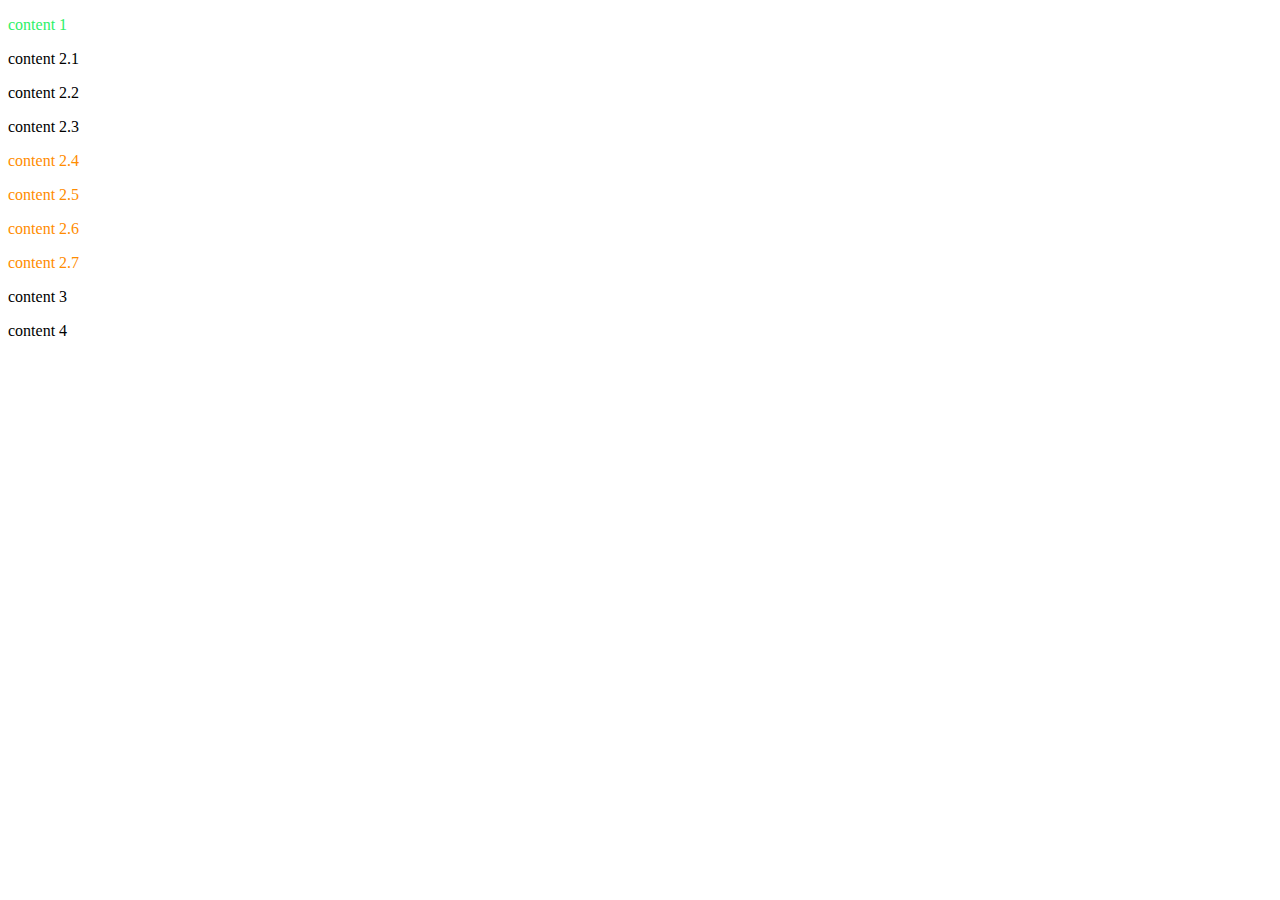
==== index1.html @ 82447200 "Add files via upload" ====
<!DOCTYPE html>
<html>
   <head>
       <style>

           #main .one {
               color: rgb(46, 240, 104);
           }

           #nice ~p {
               color: darkorange;
           }
       </style>
      

   </head>
   <body>
    <div id="main" >
        <div > 
            <p class="one"> content 1 </p> 
          </div>
            <div>
                <p> content 2.1</p>
                <p> content 2.2</p>
                <p id="nice"> content 2.3</p>
                <p> content 2.4</p>
                <p> content 2.5</p>
                <p> content 2.6</p>
                <p id="adj "> content 2.7</p>


          </div>
           <div> 
              <p> content 3 </p> 
          </div>
           
         <div>
         <p> content 4 </p>
           </div>
     </div>


   </body>


</html>
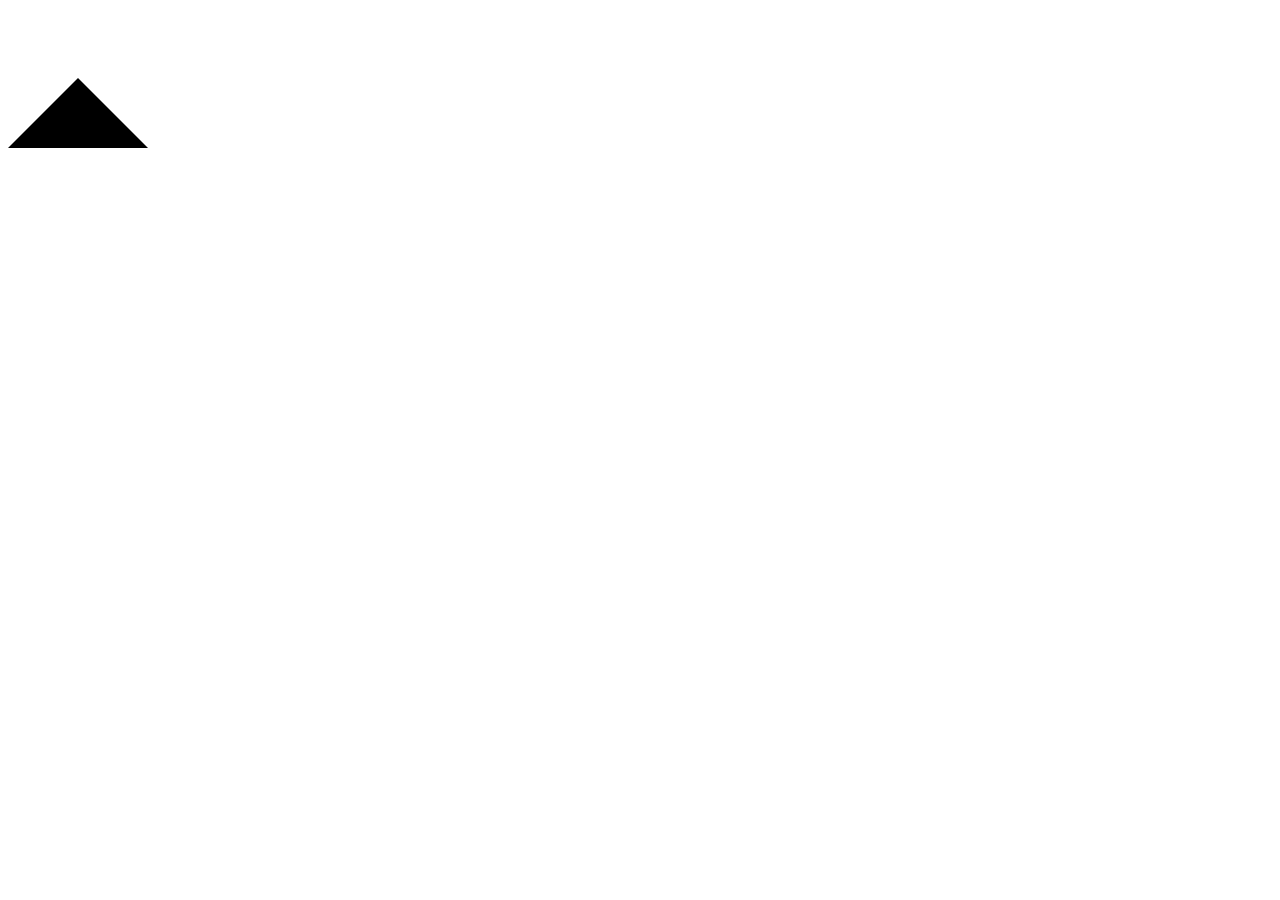
==== commit b1244e02: "Add files via upload" ====
--- a/index1.html
+++ b/index1.html
@@ -1,44 +1,23 @@
 <!DOCTYPE html>
 <html>
    <head>
+       <title> css </title>
        <style>
+           div {
+               height: 0%;
+               width: 0%;
+               border: 70px solid transparent;
+               border-bottom: 70px solid #000000;
+        }
+       </style>
 
-           #main .one {
-               color: rgb(46, 240, 104);
-           }
-
-           #nice ~p {
-               color: darkorange;
-           }
-       </style>
-      
 
    </head>
+
    <body>
-    <div id="main" >
-        <div > 
-            <p class="one"> content 1 </p> 
-          </div>
-            <div>
-                <p> content 2.1</p>
-                <p> content 2.2</p>
-                <p id="nice"> content 2.3</p>
-                <p> content 2.4</p>
-                <p> content 2.5</p>
-                <p> content 2.6</p>
-                <p id="adj "> content 2.7</p>
+      <div>
 
-
-          </div>
-           <div> 
-              <p> content 3 </p> 
-          </div>
-           
-         <div>
-         <p> content 4 </p>
-           </div>
-     </div>
-
+      </div>
 
    </body>
 
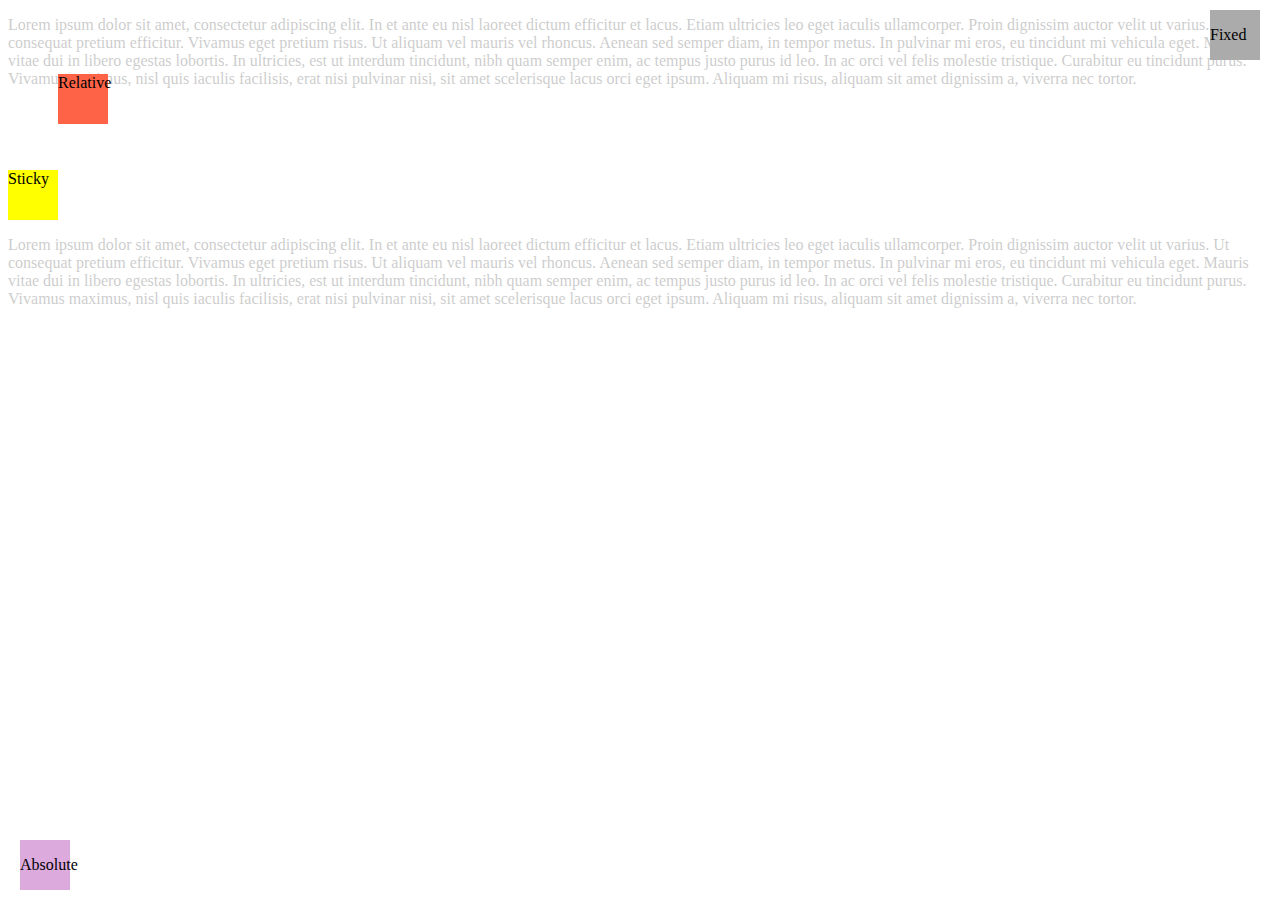
==== commit 67f63396: "Add files via upload" ====
--- a/index1.html
+++ b/index1.html
@@ -1,25 +1,22 @@
 <!DOCTYPE html>
 <html>
-   <head>
-       <title> css </title>
-       <style>
-           div {
-               height: 0%;
-               width: 0%;
-               border: 70px solid transparent;
-               border-bottom: 70px solid #000000;
-        }
-       </style>
+    <head>
+        <link rel="stylesheet" href="index.css" />
+    </head>
+    <body>
+        <p style="opacity: 0.2;">
+            Lorem ipsum dolor sit amet, consectetur adipiscing elit. In et ante eu nisl laoreet dictum efficitur et lacus. Etiam ultricies leo eget iaculis ullamcorper. Proin dignissim auctor velit ut varius. Ut consequat pretium efficitur. Vivamus eget pretium risus. Ut aliquam vel mauris vel rhoncus. Aenean sed semper diam, in tempor metus. In pulvinar mi eros, eu tincidunt mi vehicula eget. Mauris vitae dui in libero egestas lobortis. In ultricies, est ut interdum tincidunt, nibh quam semper enim, ac tempus justo purus id leo. In ac orci vel felis molestie tristique. Curabitur eu tincidunt purus. Vivamus maximus, nisl quis iaculis facilisis, erat nisi pulvinar nisi, sit amet scelerisque lacus orci eget ipsum. Aliquam mi risus, aliquam sit amet dignissim a, viverra nec tortor.
+        </p>
+        <div id="fixed"><p>Fixed</p></div>
+        <div id="absolute"><p>Absolute</p></div>
+        <div id="relative"><p>Relative</p></div>
+        <div id="sticky"><p>Sticky</p></div>
+        <p style="opacity: 0.2;">
+            Lorem ipsum dolor sit amet, consectetur adipiscing elit. In et ante eu nisl laoreet dictum efficitur et lacus. Etiam ultricies leo eget iaculis ullamcorper. Proin dignissim auctor velit ut varius. Ut consequat pretium efficitur. Vivamus eget pretium risus. Ut aliquam vel mauris vel rhoncus. Aenean sed semper diam, in tempor metus. In pulvinar mi eros, eu tincidunt mi vehicula eget. Mauris vitae dui in libero egestas lobortis. In ultricies, est ut interdum tincidunt, nibh quam semper enim, ac tempus justo purus id leo. In ac orci vel felis molestie tristique. Curabitur eu tincidunt purus. Vivamus maximus, nisl quis iaculis facilisis, erat nisi pulvinar nisi, sit amet scelerisque lacus orci eget ipsum. Aliquam mi risus, aliquam sit amet dignissim a, viverra nec tortor.
+        </p> 
+        
 
 
-   </head>
-
-   <body>
-      <div>
-
-      </div>
-
-   </body>
-
-
-</html>+        
+    </body>
+</html> --- a/index.css
+++ b/index.css
@@ -0,0 +1,58 @@
+div {
+    height: 50px;
+    width: 50px;
+}
+#fixed {
+    background-color: hsl(0, 0%, 67%);
+    position: fixed;
+    top: 10px;
+    right: 20px;
+}
+
+.fixed_special {
+    position: fixed;
+    top: 10px;
+    right: 20px;
+}
+
+.fixed_special:first-of-type {
+    right: 5px;
+    background-color: #bd0990;
+      
+     
+}
+.fixed_special:last-of-type {
+    background-color: #da5841;
+}
+
+#super_special {
+    position: fixed;
+    top: 10px;
+    right: 12px;
+    background-color: #60c210;
+    z-index: -5;
+}
+
+#absolute {
+    background-color: #DDAADD;
+    position: absolute;
+    bottom: 10px;
+    left: 20px;
+}
+
+button {
+    z-index: -2;
+}
+
+#relative {
+    background-color: #FF6347;
+    position: relative;
+    top: -30px; 
+    left: 50px;
+}
+
+#sticky {
+    background-color: #FFFF00;
+    position: sticky;
+    top: 0px;
+} 